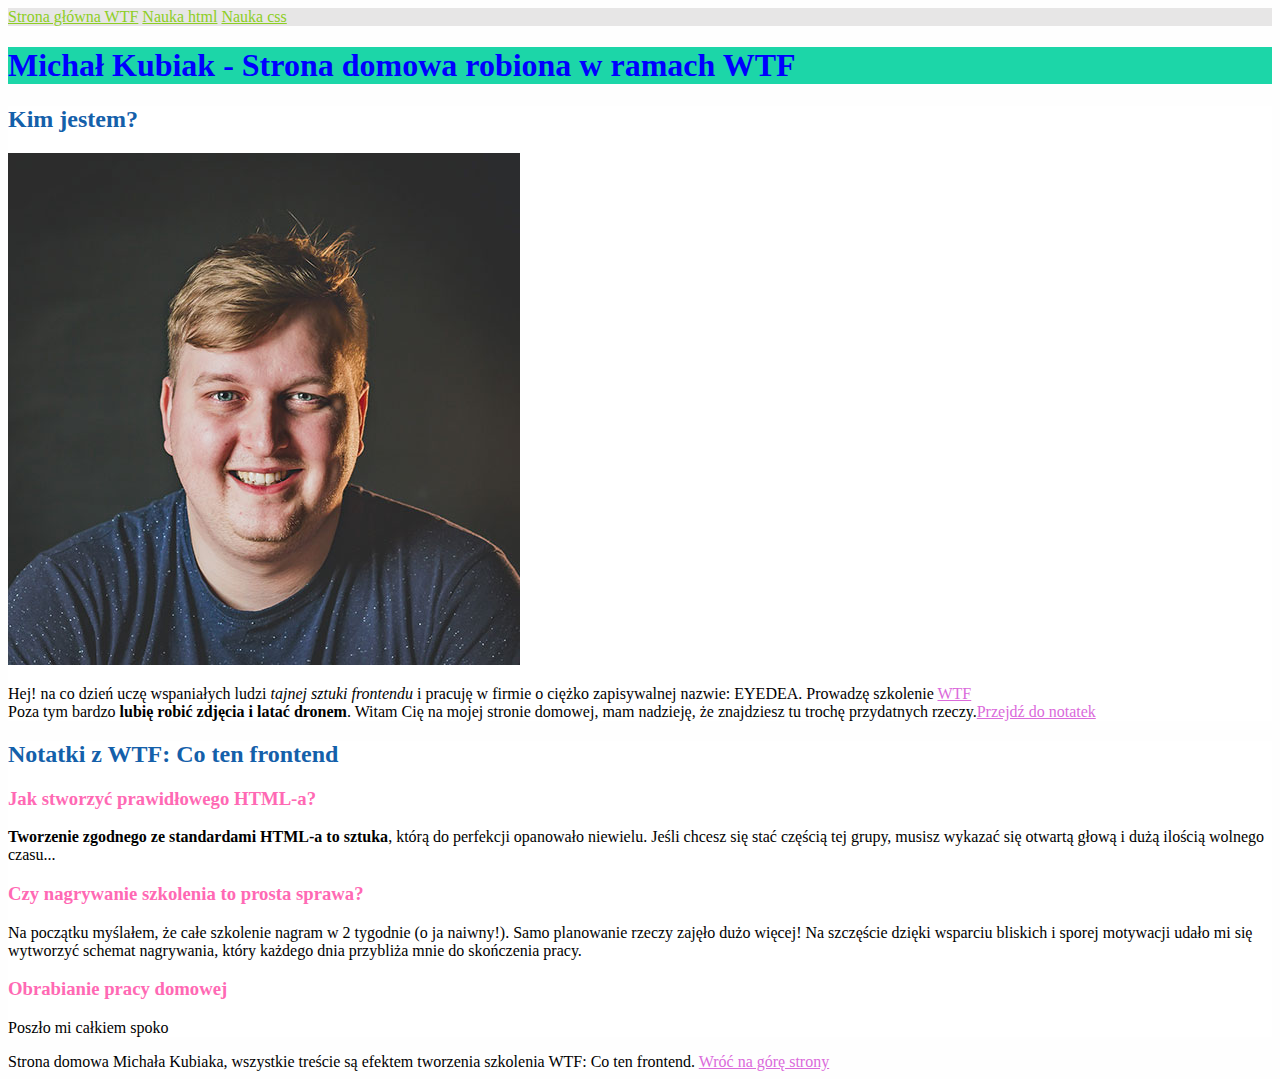
==== index.html @ 3116b306 "new heading contetnt (again!)" ====
<!DOCTYPE html>
<html lang="pl">

<head>
  <meta charset="UTF-8" />
  <meta name="viewport" content="width=device-width, initial-scale=1.0" />
  <title>Document</title>
  <link href="style.css" rel="stylesheet" type="text/css">

</head>

<body>
  <header class="header">
    <nav>
      <a href="index.html">Strona główna WTF</a>
      <a href="nauka-html.html">Nauka html</a>
      <a href="nauka-css.html">Nauka css</a>
    </nav>
  </header>

  <main>
    <header id="top">
      <h1 class="main-heading">Michał Kubiak - Strona domowa robiona w ramach WTF</h1>
    </header>

    <section>
      <h2 class="secondary-heading">Kim jestem?</h2>
      <img src="korsan-header.jpg" alt="Uśmiechnięty Korsan">
      <p>Hej! na co dzień uczę wspaniałych ludzi <em>tajnej sztuki</em> <i>frontendu</i> i
        pracuję w firmie o ciężko zapisywalnej nazwie: EYEDEA. Prowadzę szkolenie <a
          href="https://cotenfrontend.pl">WTF</a> <br> Poza tym bardzo
        <b>lubię robić zdjęcia i latać dronem</b>. Witam Cię na mojej stronie domowej,
        mam nadzieję, że znajdziesz tu trochę przydatnych rzeczy.<a href="#notatki">Przejdź do notatek</a>
      </p>
    </section>

    <section id="notatki">
      <h2 class="secondary-heading" >Notatki z WTF: Co ten frontend</h2>
      <article>
        <h3 class="special-header">Jak stworzyć prawidłowego HTML-a?</h3>
        <p><strong>Tworzenie zgodnego ze standardami HTML-a to sztuka</strong>, którą do perfekcji opanowało niewielu.
          Jeśli chcesz
          się stać częścią tej grupy, musisz wykazać się otwartą głową i dużą
          ilością wolnego czasu...</p>
      </article>
      <article>
        <h3 class="special-header">Czy nagrywanie szkolenia to prosta sprawa?</h3>
        <p>Na początku myślałem, że całe szkolenie nagram w 2 tygodnie (o ja naiwny!). Samo planowanie
          rzeczy zajęło dużo więcej! Na szczęście dzięki wsparciu bliskich i
          sporej motywacji udało mi się wytworzyć schemat nagrywania, który
          każdego dnia przybliża mnie do skończenia pracy.</p>
      </article>

      <article>
        <h3 class="special-header">Obrabianie pracy domowej</h3>
        <p>Poszło mi całkiem spoko</p>
      </article>

    </section>
  </main>
  <footer>
    Strona domowa Michała Kubiaka, wszystkie treście są efektem tworzenia szkolenia WTF: Co ten frontend. <a
      href="#top">Wróć na górę strony</a>
  </footer>

  <script src="main.js"></script>
</body>

</html>
---- style.css ----
body {
    background: #fefefe;
}

section {
    background: #ffffff;
}
.main-heading {
    color: blue;
}

.secondary-heading {
    color: #1460AA;
}

.special-header {
    color: hotpink;
}


#top {
    background: #1cd6a8;
}

a {
    color:#db6adb;
}
nav a {
    color: #8dce24;
}

#name {
    color: red;
}

.header {
    background: #e7e6e6 ;
}
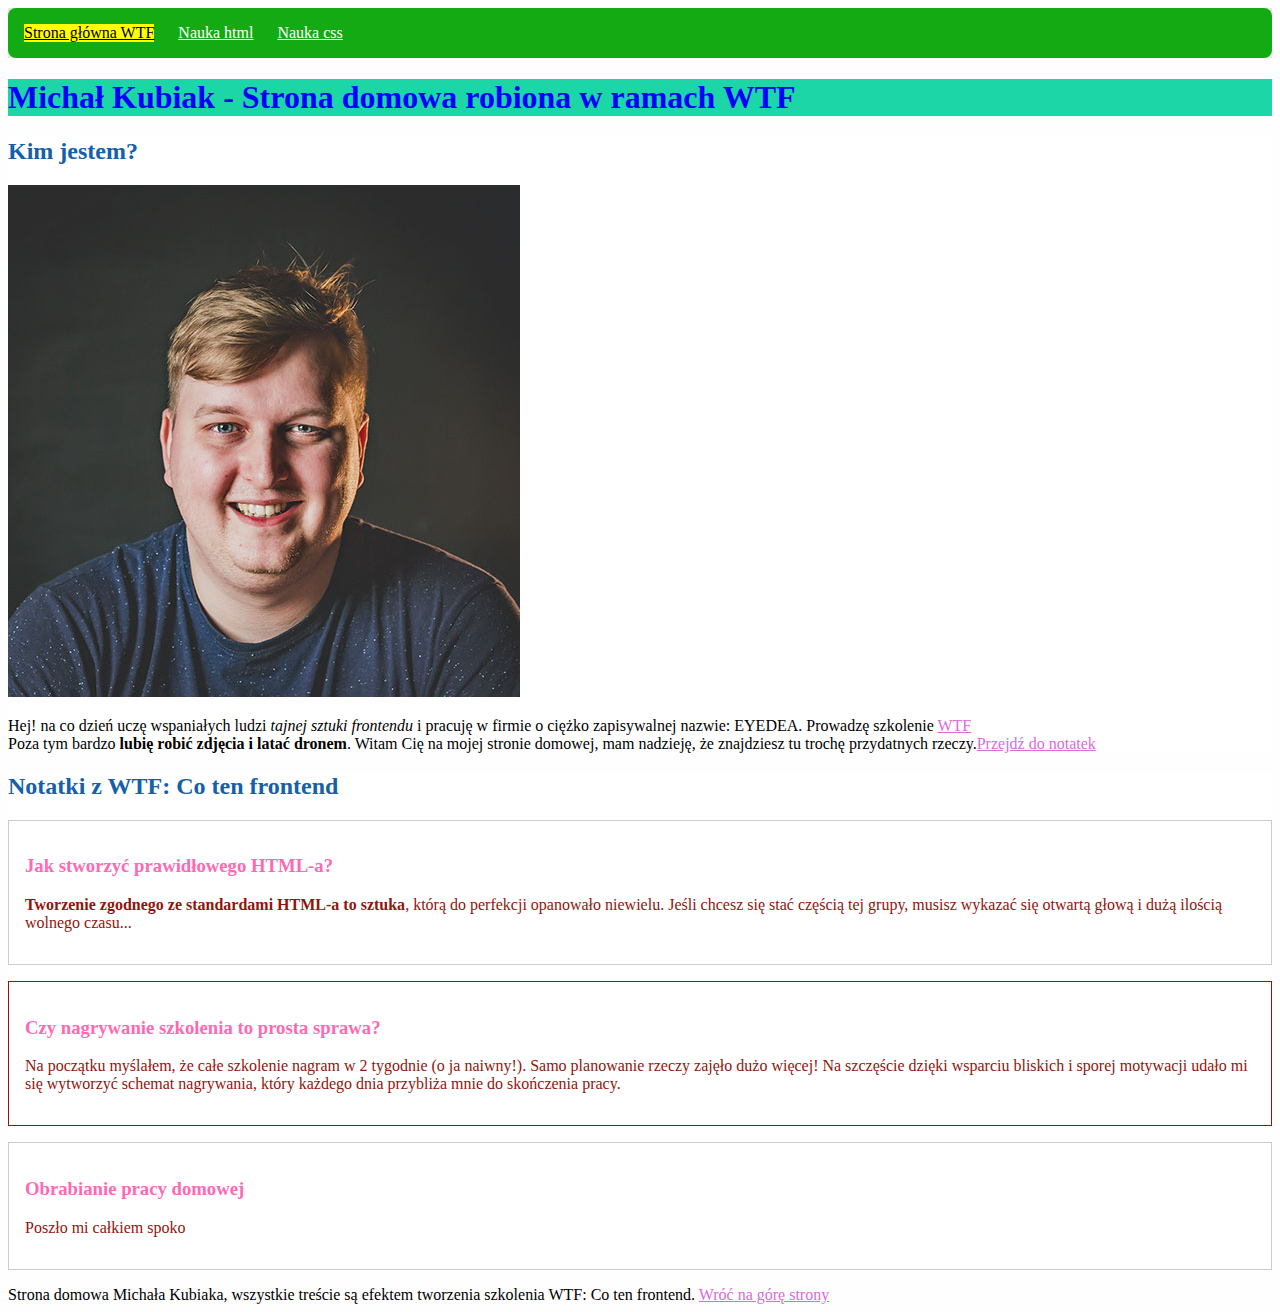
==== commit 9a545795: "pierwszy Bem" ====
--- a/index.html
+++ b/index.html
@@ -1,69 +1,77 @@
 <!DOCTYPE html>
 <html lang="pl">
+  <head>
+    <meta charset="UTF-8" />
+    <meta name="viewport" content="width=device-width, initial-scale=1.0" />
+    <title>Document</title>
+    <link href="style.css" rel="stylesheet" type="text/css" />
+  </head>
 
-<head>
-  <meta charset="UTF-8" />
-  <meta name="viewport" content="width=device-width, initial-scale=1.0" />
-  <title>Document</title>
-  <link href="style.css" rel="stylesheet" type="text/css">
-
-</head>
-
-<body>
-  <header class="header">
-    <nav>
-      <a href="index.html">Strona główna WTF</a>
-      <a href="nauka-html.html">Nauka html</a>
-      <a href="nauka-css.html">Nauka css</a>
-    </nav>
-  </header>
-
-  <main>
-    <header id="top">
-      <h1 class="main-heading">Michał Kubiak - Strona domowa robiona w ramach WTF</h1>
+  <body>
+    <header class="header">
+      <nav class="navigation">
+        <a class="navigation__link navigation__link--homepage" href="index.html">Strona główna WTF</a>
+        <a class="navigation__link" href="nauka-html.html">Nauka html</a>
+        <a class="navigation__link" href="nauka-css.html">Nauka css</a>
+      </nav>
     </header>
 
-    <section>
-      <h2 class="secondary-heading">Kim jestem?</h2>
-      <img src="korsan-header.jpg" alt="Uśmiechnięty Korsan">
-      <p>Hej! na co dzień uczę wspaniałych ludzi <em>tajnej sztuki</em> <i>frontendu</i> i
-        pracuję w firmie o ciężko zapisywalnej nazwie: EYEDEA. Prowadzę szkolenie <a
-          href="https://cotenfrontend.pl">WTF</a> <br> Poza tym bardzo
-        <b>lubię robić zdjęcia i latać dronem</b>. Witam Cię na mojej stronie domowej,
-        mam nadzieję, że znajdziesz tu trochę przydatnych rzeczy.<a href="#notatki">Przejdź do notatek</a>
-      </p>
-    </section>
+    <main>
+      <header id="top">
+        <h1 class="main-heading">
+          Michał Kubiak - Strona domowa robiona w ramach WTF
+        </h1>
+      </header>
 
-    <section id="notatki">
-      <h2 class="secondary-heading" >Notatki z WTF: Co ten frontend</h2>
-      <article>
-        <h3 class="special-header">Jak stworzyć prawidłowego HTML-a?</h3>
-        <p><strong>Tworzenie zgodnego ze standardami HTML-a to sztuka</strong>, którą do perfekcji opanowało niewielu.
-          Jeśli chcesz
-          się stać częścią tej grupy, musisz wykazać się otwartą głową i dużą
-          ilością wolnego czasu...</p>
-      </article>
-      <article>
-        <h3 class="special-header">Czy nagrywanie szkolenia to prosta sprawa?</h3>
-        <p>Na początku myślałem, że całe szkolenie nagram w 2 tygodnie (o ja naiwny!). Samo planowanie
-          rzeczy zajęło dużo więcej! Na szczęście dzięki wsparciu bliskich i
-          sporej motywacji udało mi się wytworzyć schemat nagrywania, który
-          każdego dnia przybliża mnie do skończenia pracy.</p>
-      </article>
+      <section>
+        <h2 class="secondary-heading">Kim jestem?</h2>
+        <img src="korsan-header.jpg" alt="Uśmiechnięty Korsan" />
+        <p>
+          Hej! na co dzień uczę wspaniałych ludzi <em>tajnej sztuki</em>
+          <i>frontendu</i> i pracuję w firmie o ciężko zapisywalnej nazwie:
+          EYEDEA. Prowadzę szkolenie <a href="https://cotenfrontend.pl">WTF</a>
+          <br />
+          Poza tym bardzo <b>lubię robić zdjęcia i latać dronem</b>. Witam Cię
+          na mojej stronie domowej, mam nadzieję, że znajdziesz tu trochę
+          przydatnych rzeczy.<a href="#notatki">Przejdź do notatek</a>
+        </p>
+      </section>
 
-      <article>
-        <h3 class="special-header">Obrabianie pracy domowej</h3>
-        <p>Poszło mi całkiem spoko</p>
-      </article>
+      <section id="notatki">
+        <h2 class="secondary-heading">Notatki z WTF: Co ten frontend</h2>
+        <article class="week-summary">
+          <h3 class="week-summary__title">Jak stworzyć prawidłowego HTML-a?</h3>
+          <p class="week-summary__description">
+            <strong>Tworzenie zgodnego ze standardami HTML-a to sztuka</strong>,
+            którą do perfekcji opanowało niewielu. Jeśli chcesz się stać częścią
+            tej grupy, musisz wykazać się otwartą głową i dużą ilością wolnego
+            czasu...
+          </p>
+        </article>
+        <article class="week-summary week-summary--special">
+          <h3 class="week-summary__title ">
+            Czy nagrywanie szkolenia to prosta sprawa?
+          </h3>
+          <p class="week-summary__description">
+            Na początku myślałem, że całe szkolenie nagram w 2 tygodnie (o ja
+            naiwny!). Samo planowanie rzeczy zajęło dużo więcej! Na szczęście
+            dzięki wsparciu bliskich i sporej motywacji udało mi się wytworzyć
+            schemat nagrywania, który każdego dnia przybliża mnie do skończenia
+            pracy.
+          </p>
+        </article>
 
-    </section>
-  </main>
-  <footer>
-    Strona domowa Michała Kubiaka, wszystkie treście są efektem tworzenia szkolenia WTF: Co ten frontend. <a
-      href="#top">Wróć na górę strony</a>
-  </footer>
+        <article class="week-summary">
+          <h3 class="week-summary__title">Obrabianie pracy domowej</h3>
+          <p class="week-summary__description">Poszło mi całkiem spoko</p>
+        </article>
+      </section>
+    </main>
+    <footer>
+      Strona domowa Michała Kubiaka, wszystkie treście są efektem tworzenia
+      szkolenia WTF: Co ten frontend. <a href="#top">Wróć na górę strony</a>
+    </footer>
 
-  <script src="main.js"></script>
-</body>
-
+    <script src="main.js"></script>
+  </body>
 </html>
--- a/style.css
+++ b/style.css
@@ -1,40 +1,72 @@
 body {
-    background: #fefefe;
+  background: #fefefe;
 }
 
 section {
-    background: #ffffff;
+  background: #ffffff;
 }
 .main-heading {
-    color: blue;
+  color: blue;
 }
 
 .secondary-heading {
-    color: #1460AA;
+  color: #1460aa;
 }
 
 .special-header {
-    color: hotpink;
+  color: hotpink;
 }
 
-
 #top {
-    background: #1cd6a8;
+  background: #1cd6a8;
 }
 
 a {
-    color:#db6adb;
+  color: #db6adb;
 }
 nav a {
-    color: #8dce24;
+  color: #8dce24;
 }
 
 #name {
-    color: red;
+  color: red;
 }
 
 .header {
-    background: #e7e6e6 ;
+  background: #e7e6e6;
 }
 
+.navigation {
+  background: #14aa14;
+  padding: 16px;
+  border-radius: 8px;
+}
 
+.navigation__link {
+  color: #fff;
+  display: inline-block;
+  margin-right: 20px;
+}
+
+.navigation__link--homepage{
+  background: yellow;
+  color: #000;
+}
+
+.week-summary{
+  padding: 16px;
+  border: 1px #ccc solid;
+  margin-bottom: 16px;
+}
+
+.week-summary__title{
+  color: hotpink;
+}
+
+.week-summary__description{
+  color: #92140c;
+}
+
+.week-summary--special{
+  border: 1px #92140c solid;
+}
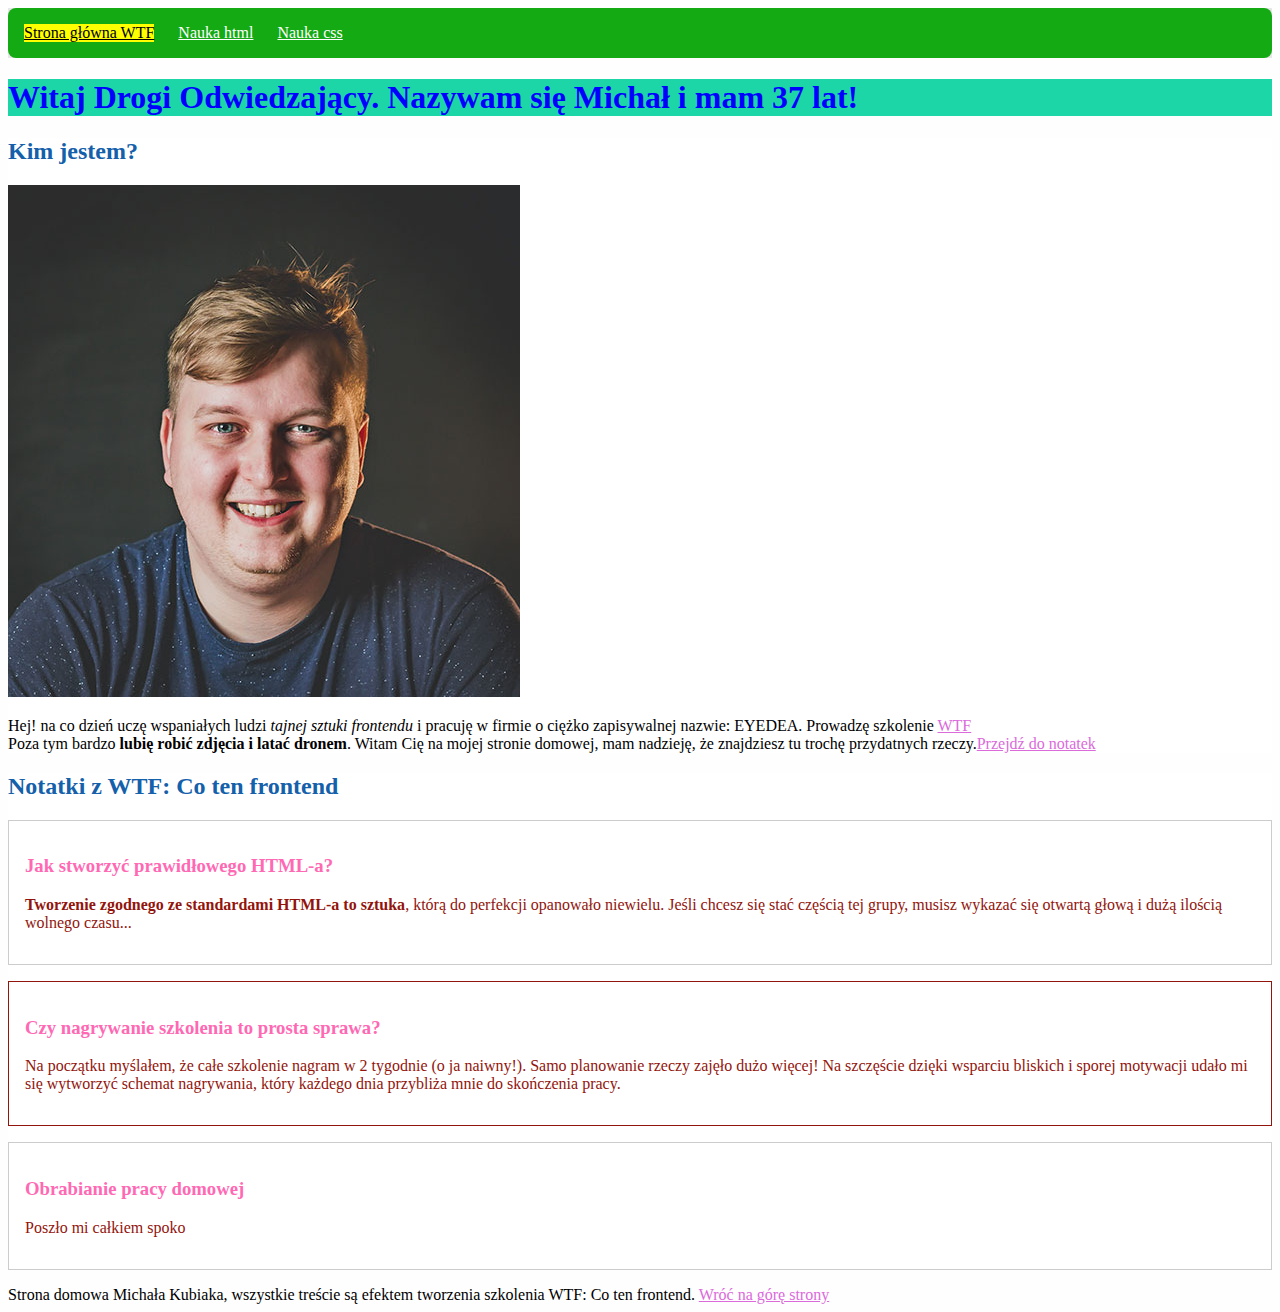
==== commit 66c95237: "DOM -js join with css" ====
--- a/index.html
+++ b/index.html
@@ -18,7 +18,7 @@
 
     <main>
       <header id="top">
-        <h1 class="main-heading">
+        <h1 class="main-heading main-heading--js">
           Michał Kubiak - Strona domowa robiona w ramach WTF
         </h1>
       </header>
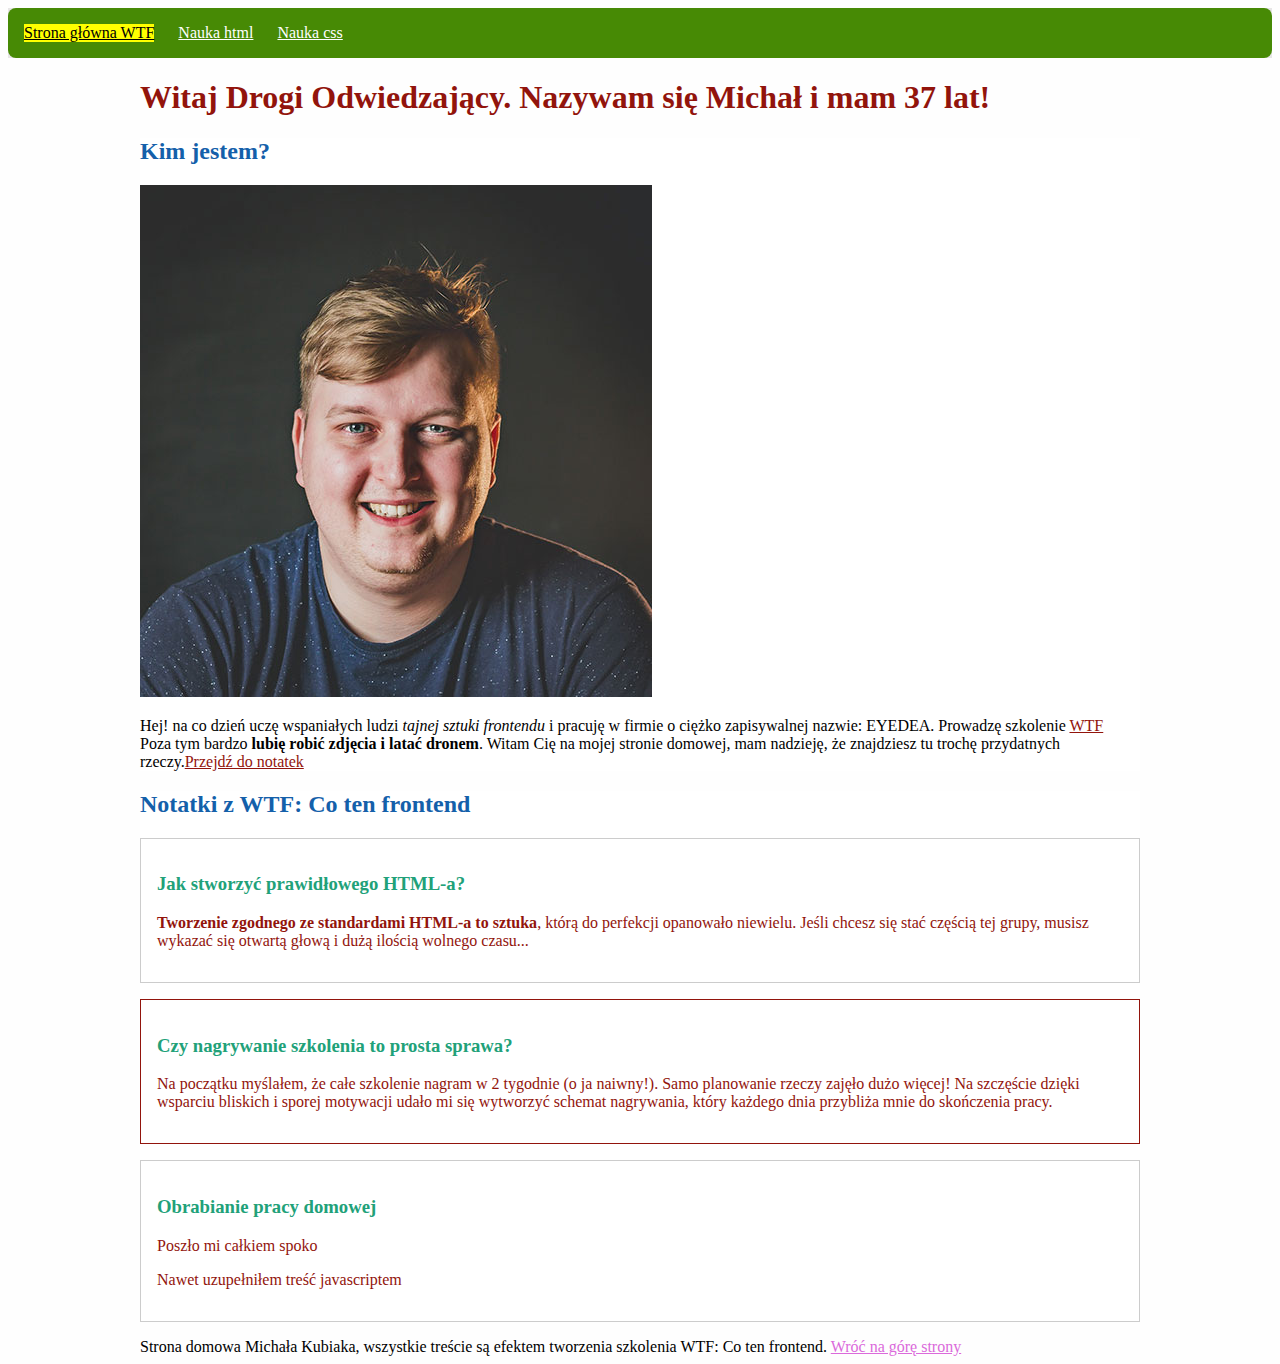
==== commit 160fc707: "homework week 4" ====
--- a/index.html
+++ b/index.html
@@ -16,29 +16,29 @@
       </nav>
     </header>
 
-    <main>
-      <header id="top">
-        <h1 class="main-heading main-heading--js">
+    <main class="main">
+      <header class="main__header" id="top">
+        <h1 class="main__heading main__heading--js">
           Michał Kubiak - Strona domowa robiona w ramach WTF
         </h1>
       </header>
 
-      <section>
-        <h2 class="secondary-heading">Kim jestem?</h2>
-        <img src="korsan-header.jpg" alt="Uśmiechnięty Korsan" />
-        <p>
+      <section class="about">
+        <h2 class="about__heading">Kim jestem?</h2>
+        <img class="about__picture" src="korsan-header.jpg" alt="Uśmiechnięty Korsan" />
+        <p class="about__description">
           Hej! na co dzień uczę wspaniałych ludzi <em>tajnej sztuki</em>
           <i>frontendu</i> i pracuję w firmie o ciężko zapisywalnej nazwie:
-          EYEDEA. Prowadzę szkolenie <a href="https://cotenfrontend.pl">WTF</a>
+          EYEDEA. Prowadzę szkolenie <a class="about__link" href="https://cotenfrontend.pl">WTF</a>
           <br />
           Poza tym bardzo <b>lubię robić zdjęcia i latać dronem</b>. Witam Cię
           na mojej stronie domowej, mam nadzieję, że znajdziesz tu trochę
-          przydatnych rzeczy.<a href="#notatki">Przejdź do notatek</a>
+          przydatnych rzeczy.<a class="about__link" href="#notatki">Przejdź do notatek</a>
         </p>
       </section>
 
-      <section id="notatki">
-        <h2 class="secondary-heading">Notatki z WTF: Co ten frontend</h2>
+      <section class=notes"id="notatki">
+        <h2 class="notes__heading">Notatki z WTF: Co ten frontend</h2>
         <article class="week-summary">
           <h3 class="week-summary__title">Jak stworzyć prawidłowego HTML-a?</h3>
           <p class="week-summary__description">
@@ -64,12 +64,13 @@
         <article class="week-summary">
           <h3 class="week-summary__title">Obrabianie pracy domowej</h3>
           <p class="week-summary__description">Poszło mi całkiem spoko</p>
+          <p class="week-summary__description week-summary__description--js" ></p>
         </article>
       </section>
     </main>
-    <footer>
+    <footer class="footer">
       Strona domowa Michała Kubiaka, wszystkie treście są efektem tworzenia
-      szkolenia WTF: Co ten frontend. <a href="#top">Wróć na górę strony</a>
+      szkolenia WTF: Co ten frontend. <a class="footer_link" href="#top">Wróć na górę strony</a>
     </footer>
 
     <script src="main.js"></script>
--- a/style.css
+++ b/style.css
@@ -5,9 +5,7 @@
 section {
   background: #ffffff;
 }
-.main-heading {
-  color: blue;
-}
+
 
 .secondary-heading {
   color: #1460aa;
@@ -17,19 +15,8 @@
   color: hotpink;
 }
 
-#top {
-  background: #1cd6a8;
-}
-
 a {
   color: #db6adb;
-}
-nav a {
-  color: #8dce24;
-}
-
-#name {
-  color: red;
 }
 
 .header {
@@ -37,7 +24,7 @@
 }
 
 .navigation {
-  background: #14aa14;
+  background: #478a05;
   padding: 16px;
   border-radius: 8px;
 }
@@ -60,7 +47,7 @@
 }
 
 .week-summary__title{
-  color: hotpink;
+  color: #21a179;
 }
 
 .week-summary__description{
@@ -70,3 +57,41 @@
 .week-summary--special{
   border: 1px #92140c solid;
 }
+
+.main {
+  max-width: 1000px;
+  margin: 0 auto;
+}
+
+.main__heading {
+  color: #92140c;
+}
+
+.about{
+
+}
+
+.about__heading{
+  color: #1460aa;
+}
+
+.about__link {
+  color: #92140c;
+}
+
+.notes {
+
+}
+
+.notes__heading {
+  color: #1460aa;
+}
+
+.footer {
+  max-width: 1000px;
+  margin: 0 auto;
+}
+
+.footer__link {
+  color: #1460aa;
+}
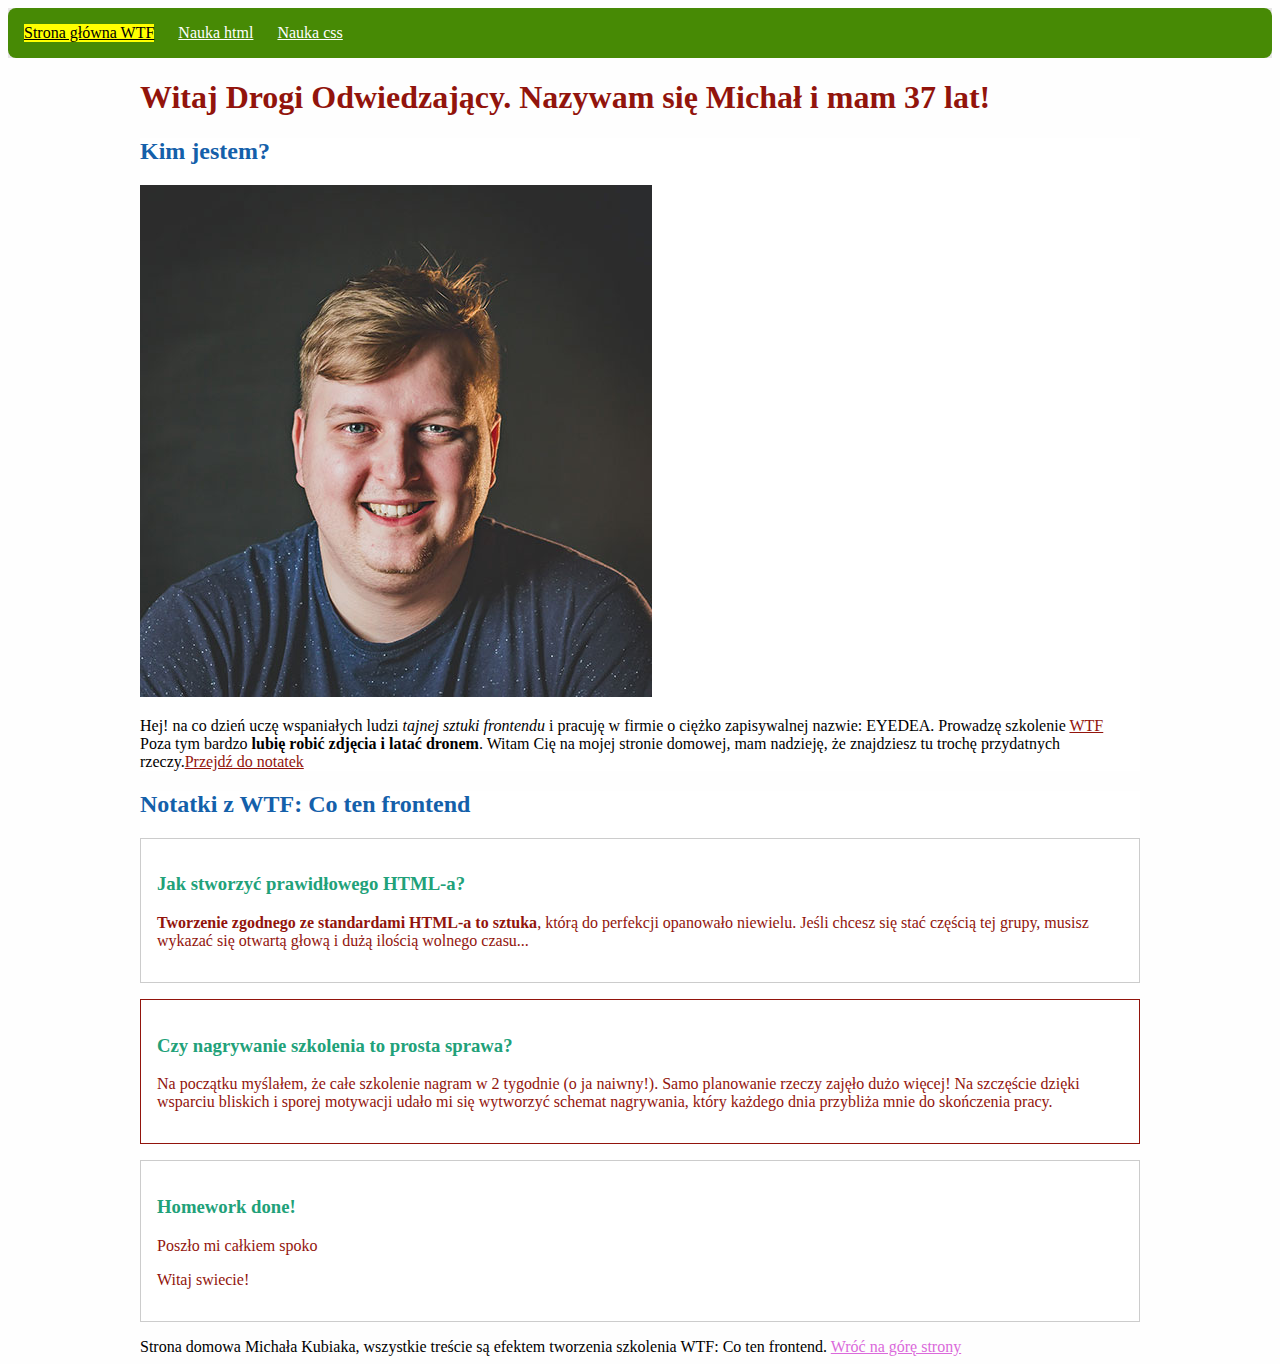
==== commit dba65a9b: "JS: funkcje" ====
--- a/index.html
+++ b/index.html
@@ -62,7 +62,7 @@
         </article>
 
         <article class="week-summary">
-          <h3 class="week-summary__title">Obrabianie pracy domowej</h3>
+          <h3 class="week-summary__title week-summary__title--js">Obrabianie pracy domowej</h3>
           <p class="week-summary__description">Poszło mi całkiem spoko</p>
           <p class="week-summary__description week-summary__description--js" ></p>
         </article>
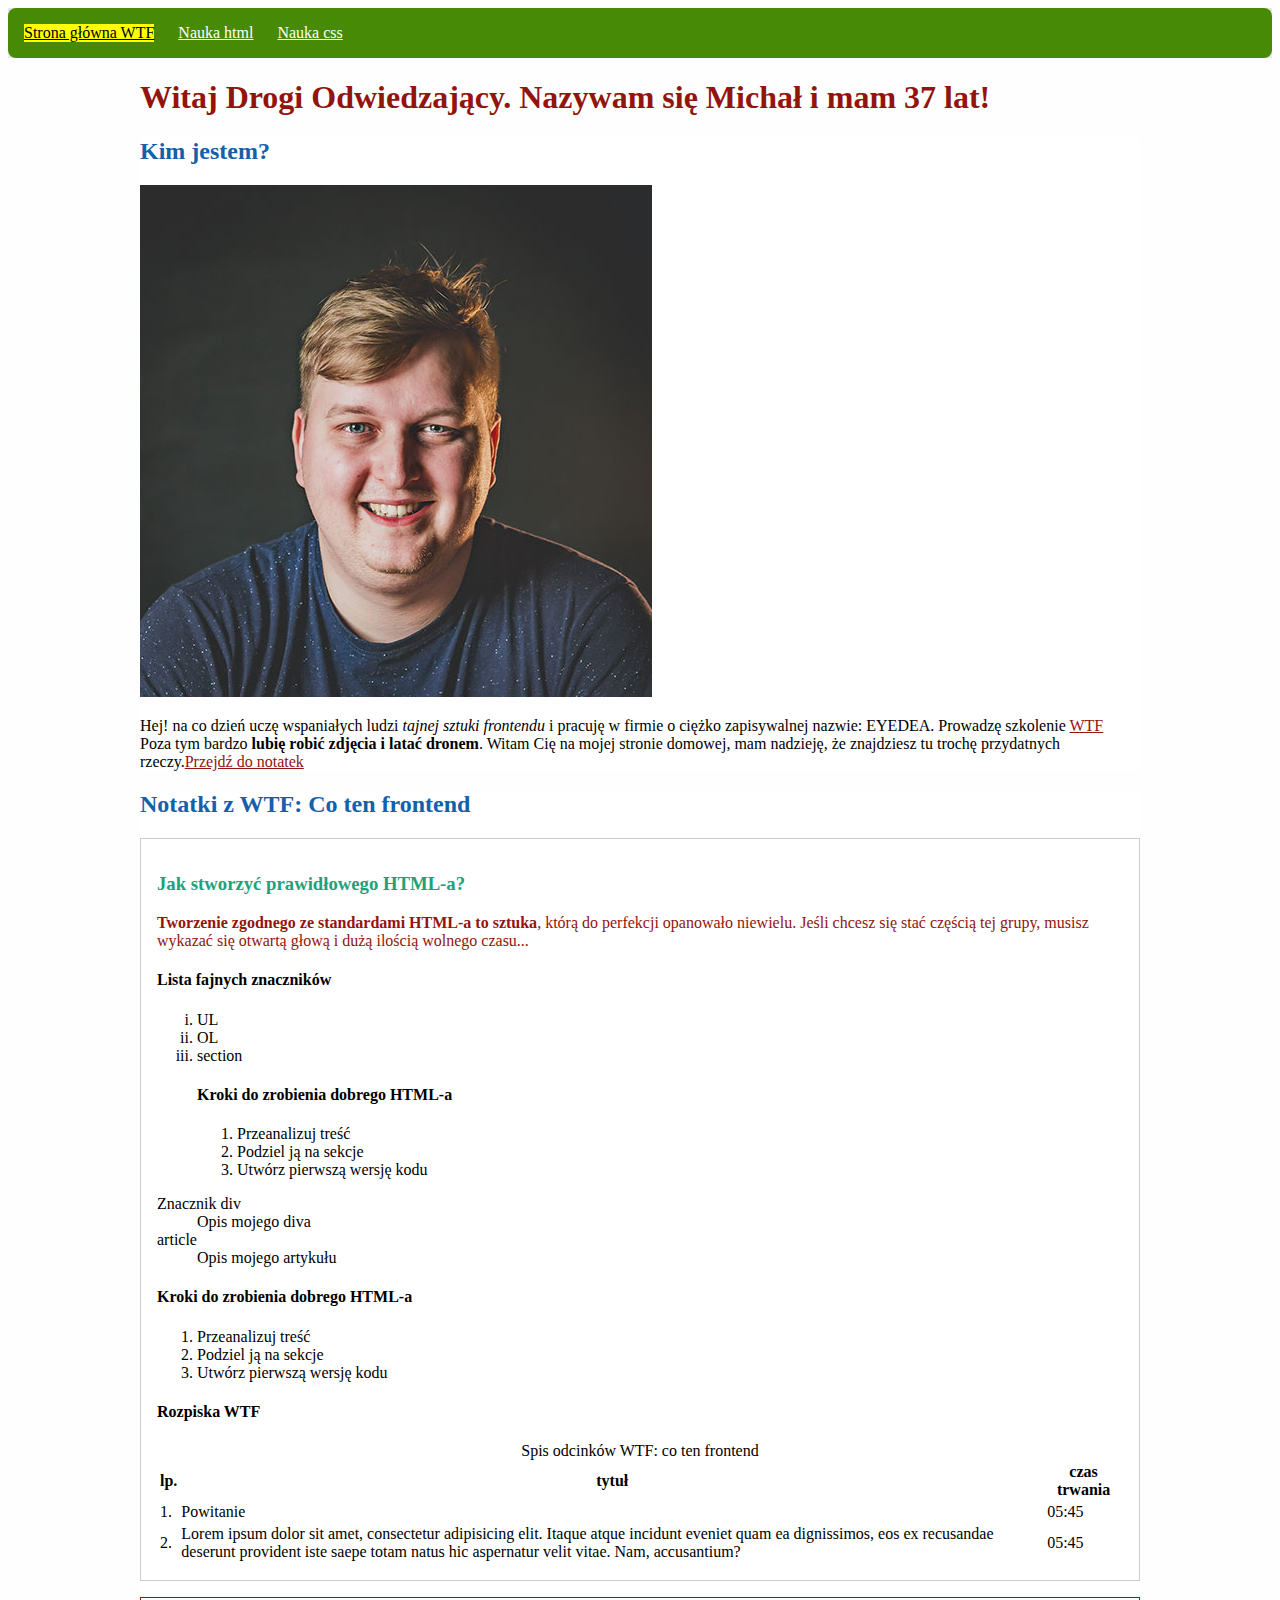
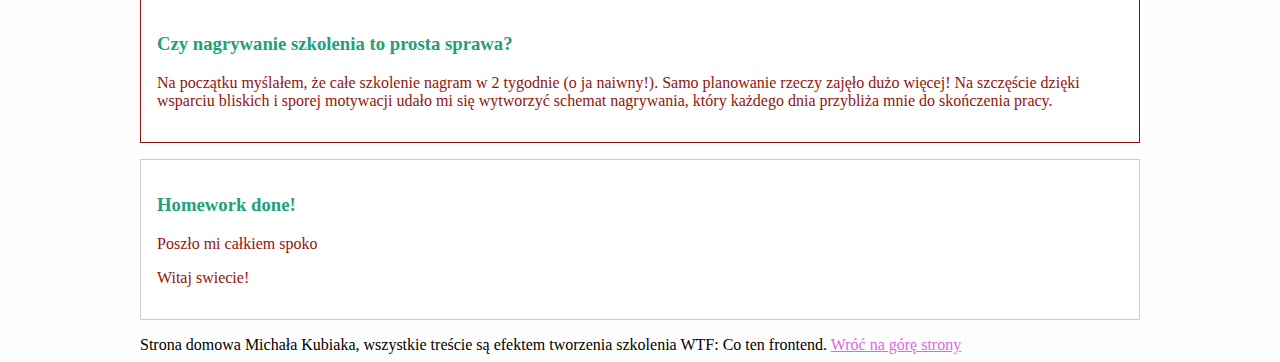
==== commit 220d4b12: "Tabele i listy" ====
--- a/index.html
+++ b/index.html
@@ -10,7 +10,9 @@
   <body>
     <header class="header">
       <nav class="navigation">
-        <a class="navigation__link navigation__link--homepage" href="index.html">Strona główna WTF</a>
+        <a class="navigation__link navigation__link--homepage" href="index.html"
+          >Strona główna WTF</a
+        >
         <a class="navigation__link" href="nauka-html.html">Nauka html</a>
         <a class="navigation__link" href="nauka-css.html">Nauka css</a>
       </nav>
@@ -25,31 +27,102 @@
 
       <section class="about">
         <h2 class="about__heading">Kim jestem?</h2>
-        <img class="about__picture" src="korsan-header.jpg" alt="Uśmiechnięty Korsan" />
+        <img
+          class="about__picture"
+          src="korsan-header.jpg"
+          alt="Uśmiechnięty Korsan"
+        />
         <p class="about__description">
           Hej! na co dzień uczę wspaniałych ludzi <em>tajnej sztuki</em>
           <i>frontendu</i> i pracuję w firmie o ciężko zapisywalnej nazwie:
-          EYEDEA. Prowadzę szkolenie <a class="about__link" href="https://cotenfrontend.pl">WTF</a>
+          EYEDEA. Prowadzę szkolenie
+          <a class="about__link" href="https://cotenfrontend.pl">WTF</a>
           <br />
           Poza tym bardzo <b>lubię robić zdjęcia i latać dronem</b>. Witam Cię
           na mojej stronie domowej, mam nadzieję, że znajdziesz tu trochę
-          przydatnych rzeczy.<a class="about__link" href="#notatki">Przejdź do notatek</a>
+          przydatnych rzeczy.<a class="about__link" href="#notatki"
+            >Przejdź do notatek</a
+          >
         </p>
       </section>
 
       <section class=notes"id="notatki">
-        <h2 class="notes__heading">Notatki z WTF: Co ten frontend</h2>
-        <article class="week-summary">
-          <h3 class="week-summary__title">Jak stworzyć prawidłowego HTML-a?</h3>
-          <p class="week-summary__description">
-            <strong>Tworzenie zgodnego ze standardami HTML-a to sztuka</strong>,
-            którą do perfekcji opanowało niewielu. Jeśli chcesz się stać częścią
-            tej grupy, musisz wykazać się otwartą głową i dużą ilością wolnego
-            czasu...
-          </p>
-        </article>
+      <h2 class="notes__heading">Notatki z WTF: Co ten frontend</h2>
+      <article class="week-summary">
+        <h3 class="week-summary__title">Jak stworzyć prawidłowego HTML-a?</h3>
+        <p class="week-summary__description">
+          <strong>Tworzenie zgodnego ze standardami HTML-a to sztuka</strong>,
+          którą do perfekcji opanowało niewielu. Jeśli chcesz się stać częścią
+          tej grupy, musisz wykazać się otwartą głową i dużą ilością wolnego
+          czasu...
+        </p>
+        <section>
+          <h4>Lista fajnych znaczników</h4>
+          <ul class="list">
+            <li class="list__item">UL</li>
+            <li class="list__item">OL</li>
+            <li class="list__item">
+              section
+              <h4>Kroki do zrobienia dobrego HTML-a</h4>
+              <ol>
+                <li>Przeanalizuj treść</li>
+                <li>Podziel ją na sekcje</li>
+                <li>Utwórz pierwszą wersję kodu</li>
+              </ol>
+            </li>
+          </ul>
+          <dl>
+            <dt>Znacznik div</dt>
+            <dd>Opis mojego diva</dd>
+
+            <dt>article</dt>
+            <dd>Opis mojego artykułu</dd>
+          </dl>
+        </section>
+        <section>
+          <h4>Kroki do zrobienia dobrego HTML-a</h4>
+          <ol>
+            <li>Przeanalizuj treść</li>
+            <li>Podziel ją na sekcje</li>
+            <li>Utwórz pierwszą wersję kodu</li>
+          </ol>
+        </section>
+        <section>
+          <h4>Rozpiska WTF</h4>
+          <table class="table">
+            <caption>
+              Spis odcinków WTF: co ten frontend
+            </caption>
+            <thead>
+              <tr>
+                <th>lp.</th>
+                <th>tytuł</th>
+                <th>czas trwania</th>
+              </tr>
+            </thead>
+            <tbody>
+              <tr>
+                <td>1.</td>
+                <td>Powitanie</td>
+                <td>05:45</td>
+              </tr>
+              <tr>
+                <td>2.</td>
+                <td>
+                  Lorem ipsum dolor sit amet, consectetur adipisicing elit.
+                  Itaque atque incidunt eveniet quam ea dignissimos, eos ex
+                  recusandae deserunt provident iste saepe totam natus hic
+                  aspernatur velit vitae. Nam, accusantium?
+                </td>
+                <td>05:45</td>
+              </tr>
+            </tbody>
+          </table>
+        </section>
+      </article>
+      <section>
         <article class="week-summary week-summary--special">
-          <h3 class="week-summary__title ">
+          <h3 class="week-summary__title">
             Czy nagrywanie szkolenia to prosta sprawa?
           </h3>
           <p class="week-summary__description">
@@ -62,15 +135,20 @@
         </article>
 
         <article class="week-summary">
-          <h3 class="week-summary__title week-summary__title--js">Obrabianie pracy domowej</h3>
+          <h3 class="week-summary__title week-summary__title--js">
+            Obrabianie pracy domowej
+          </h3>
           <p class="week-summary__description">Poszło mi całkiem spoko</p>
-          <p class="week-summary__description week-summary__description--js" ></p>
+          <p
+            class="week-summary__description week-summary__description--js"
+          ></p>
         </article>
       </section>
     </main>
     <footer class="footer">
       Strona domowa Michała Kubiaka, wszystkie treście są efektem tworzenia
-      szkolenia WTF: Co ten frontend. <a class="footer_link" href="#top">Wróć na górę strony</a>
+      szkolenia WTF: Co ten frontend.
+      <a class="footer_link" href="#top">Wróć na górę strony</a>
     </footer>
 
     <script src="main.js"></script>
--- a/style.css
+++ b/style.css
@@ -95,3 +95,15 @@
 .footer__link {
   color: #1460aa;
 }
+
+.list {
+
+}
+
+.list__item {
+  list-style: lower-roman;
+}
+
+.table {
+  width: 100%;
+}
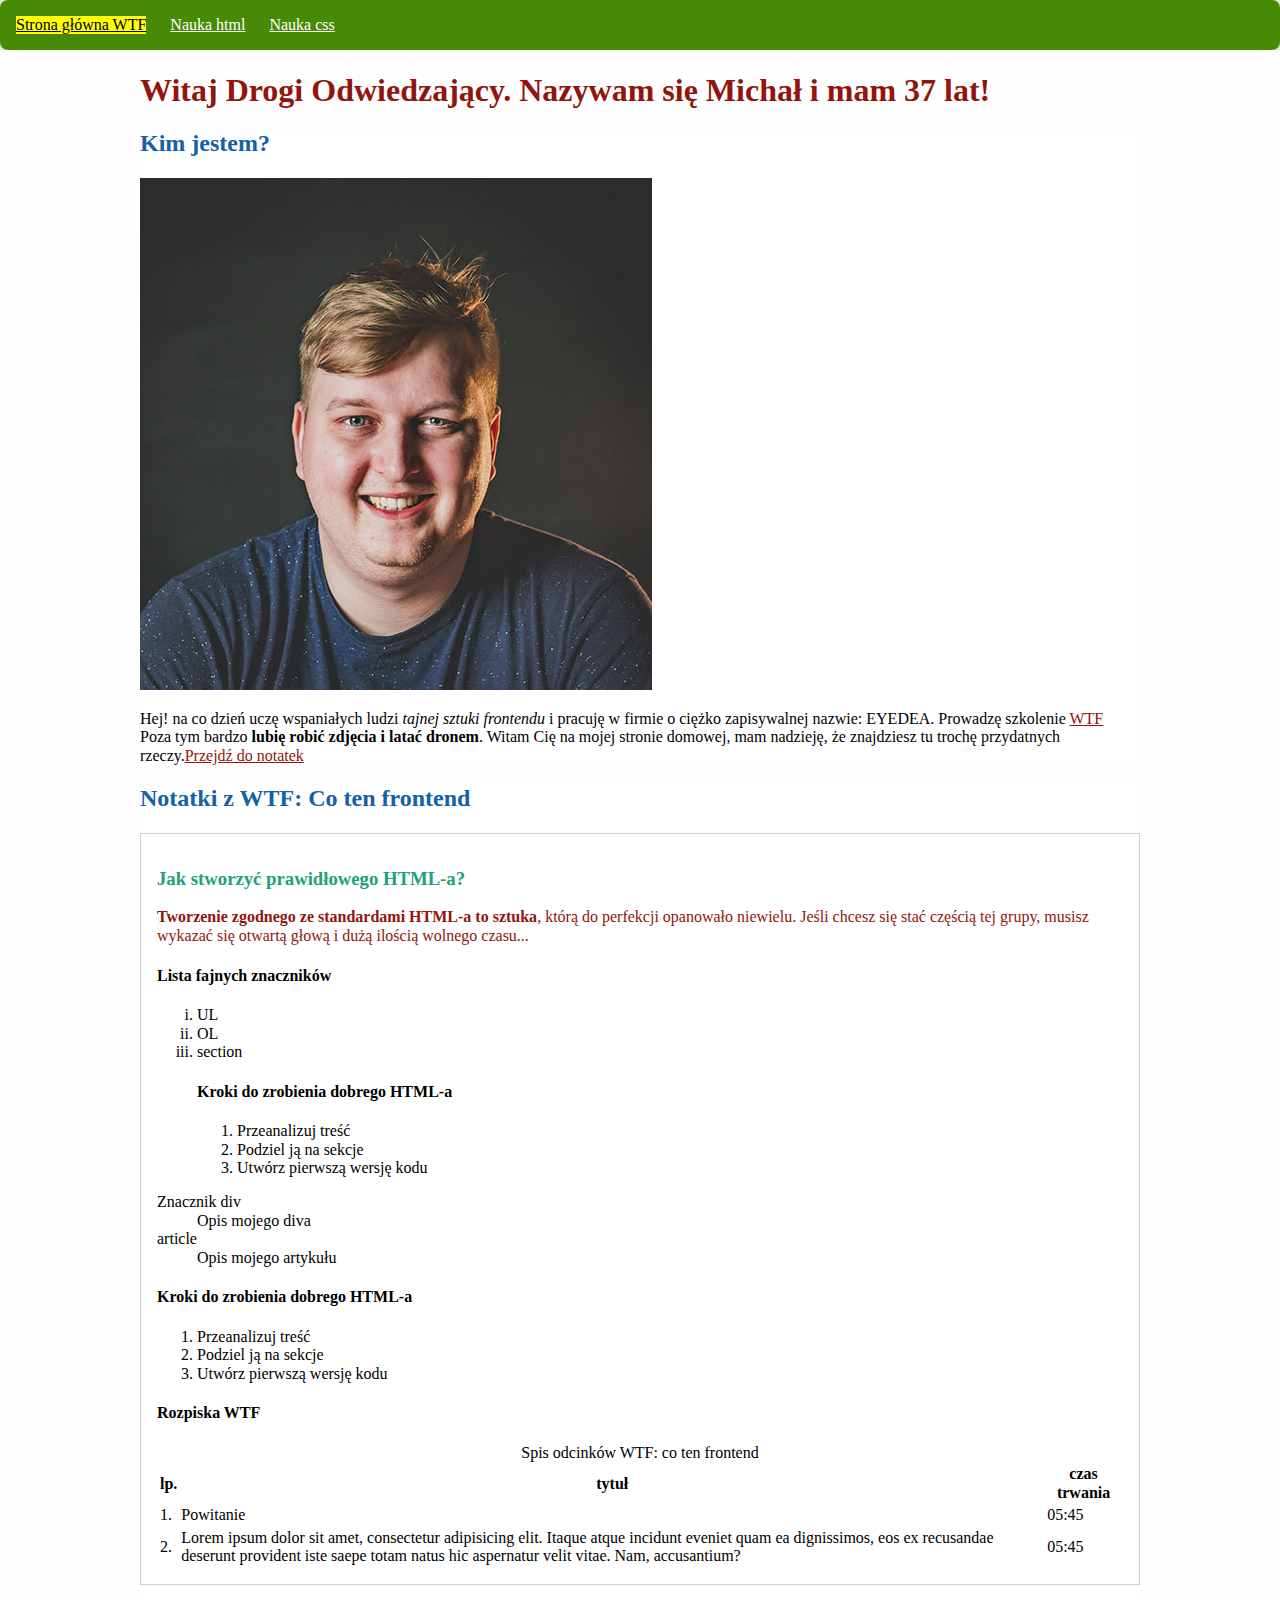
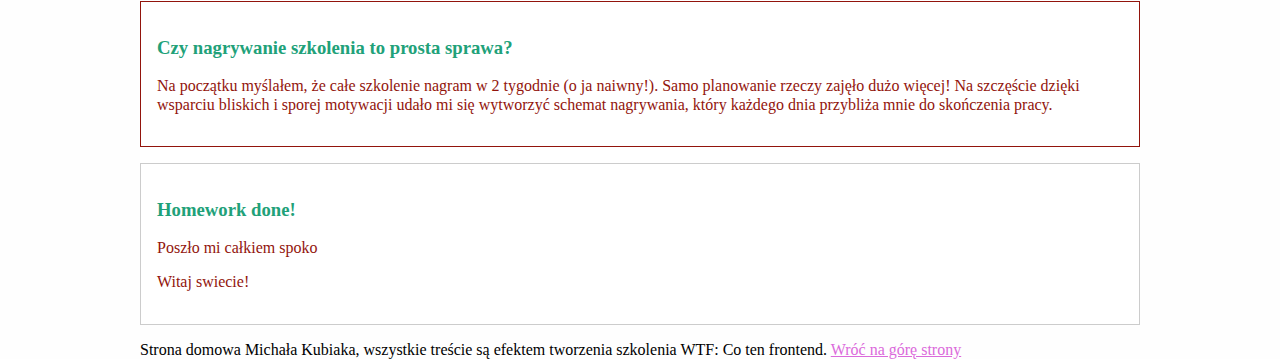
==== commit 97e91840: "reset i normalizacja" ====
--- a/index.html
+++ b/index.html
@@ -4,6 +4,7 @@
     <meta charset="UTF-8" />
     <meta name="viewport" content="width=device-width, initial-scale=1.0" />
     <title>Document</title>
+    <link href="normalize.css" rel="stylesheet" type="text/css" />
     <link href="style.css" rel="stylesheet" type="text/css" />
   </head>
 
--- a/style.css
+++ b/style.css
@@ -1,3 +1,11 @@
+html {
+  box-sizing: border-box;
+}
+
+*, *:before,*:after {
+  box-sizing: inherit;
+}
+
 body {
   background: #fefefe;
 }
